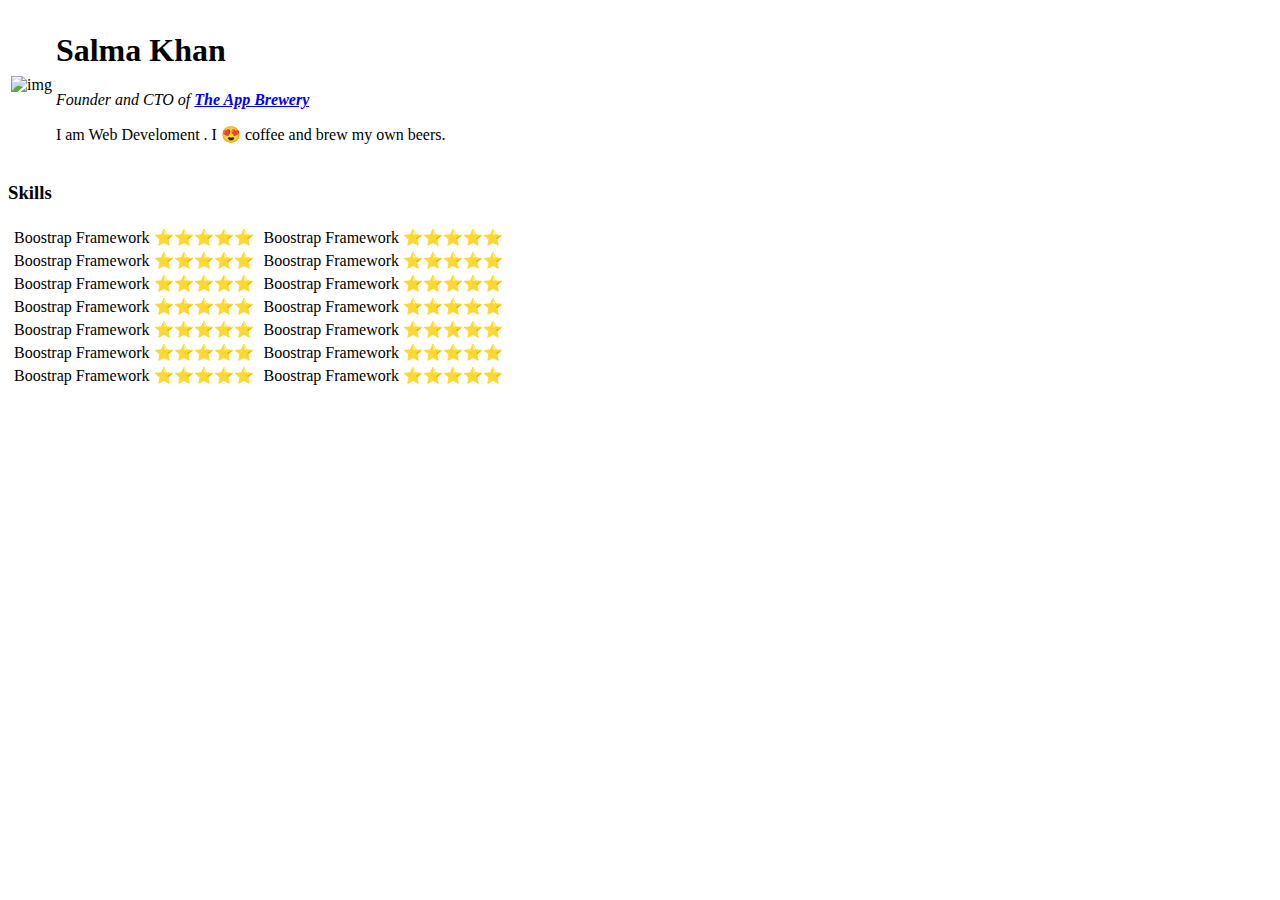
==== index .html @ df7257dd "Add files via upload" ====
<!DOCTYPE html>
<html lang="en">
<head>
    <meta charset="UTF-8">
    <meta http-equiv="X-UA-Compatible" content="IE=edge">
    <meta name="viewport" content="width=device-width, initial-scale=1.0">

    <title>My CV</title>
</head>
<body>
    <table>
        <tr>
            <td>
                <img src="imag/1.jpg" alt="img" >
            </td>
            <td>
               <h1>Salma Khan</h1> 
               <p><em>Founder and CTO of <strong><a href="https://www.facebook.com/profile.php?id=100069443682238">The App Brewery</a></strong></em></p>
               <p>I am Web Develoment . I 😍 coffee and brew my own beers.</p>
            </td>
        </tr>
    </table>

    <h3>Skills</h3>
    <table>
        <tr>
            <td>
                <table>
                    <tr>
                        <td>Boostrap Framework</td>
                        <td>⭐⭐⭐⭐⭐</td>
                    </tr>
                    <tr>
                        <td>Boostrap Framework</td>
                        <td>⭐⭐⭐⭐⭐</td>
                    </tr>
                    <tr>
                        <td>Boostrap Framework</td>
                        <td>⭐⭐⭐⭐⭐</td>
                    </tr>
                    <tr>
                        <td>Boostrap Framework</td>
                        <td>⭐⭐⭐⭐⭐</td>
                    </tr>
                    <tr>
                        <td>Boostrap Framework</td>
                        <td>⭐⭐⭐⭐⭐</td>
                    </tr>
                    <tr>
                        <td>Boostrap Framework</td>
                        <td>⭐⭐⭐⭐⭐</td>
                    </tr>
                    <tr>
                        <td>Boostrap Framework</td>
                        <td>⭐⭐⭐⭐⭐</td>
                    </tr>
                </table>
            </td>
            <td>
                <table>
                    <tr>
                        <td>Boostrap Framework</td>
                        <td>⭐⭐⭐⭐⭐</td>
                    </tr>
                    <tr>
                        <td>Boostrap Framework</td>
                        <td>⭐⭐⭐⭐⭐</td>
                    </tr>
                    <tr>
                        <td>Boostrap Framework</td>
                        <td>⭐⭐⭐⭐⭐</td>
                    </tr>
                    <tr>
                        <td>Boostrap Framework</td>
                        <td>⭐⭐⭐⭐⭐</td>
                    </tr>
                    <tr>
                        <td>Boostrap Framework</td>
                        <td>⭐⭐⭐⭐⭐</td>
                    </tr>
                    <tr>
                        <td>Boostrap Framework</td>
                        <td>⭐⭐⭐⭐⭐</td>
                    </tr>
                    <tr>
                        <td>Boostrap Framework</td>
                        <td>⭐⭐⭐⭐⭐</td>
            </td>
        </tr>
    </table>

    
</body>
</html>
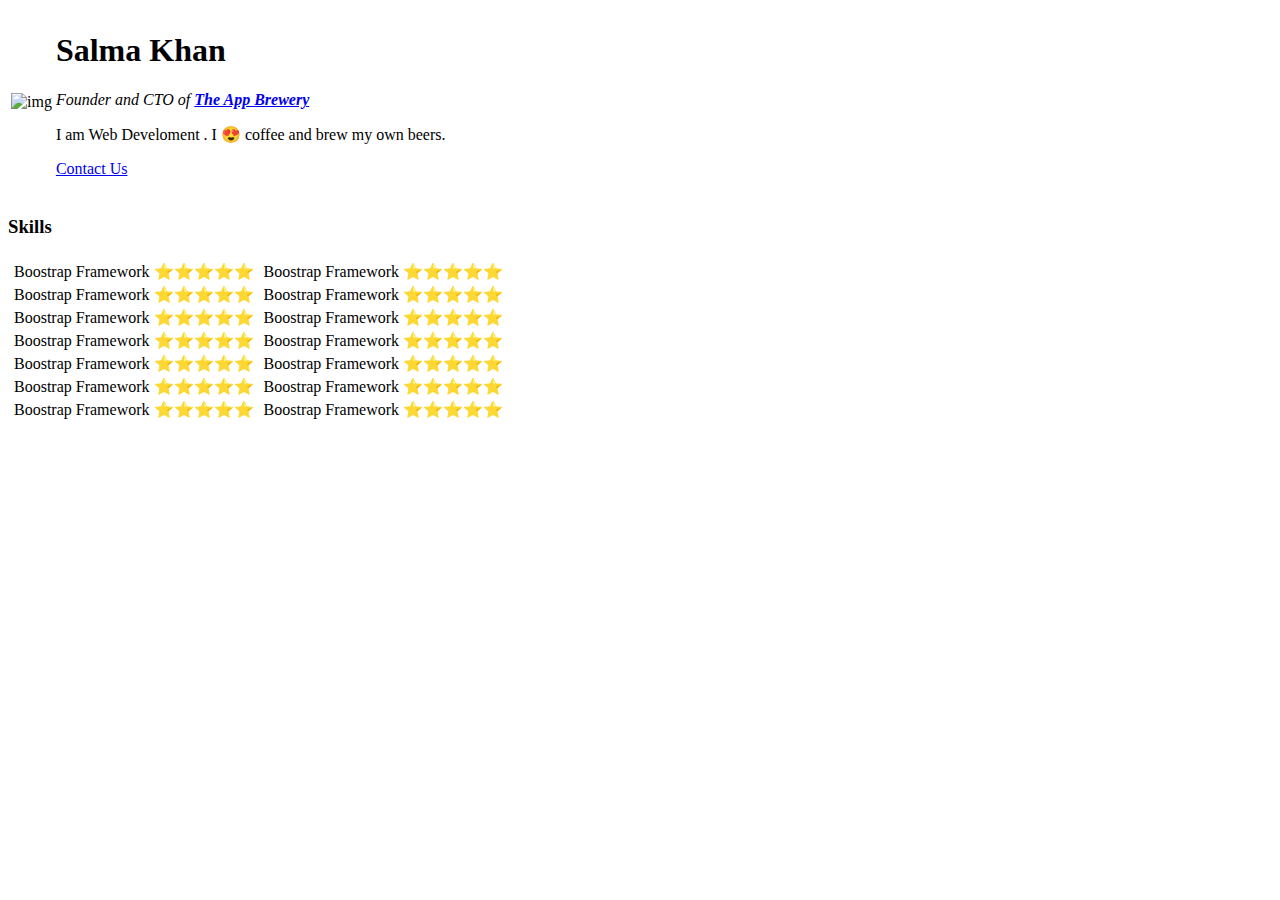
==== commit 6e8db4a3: "Add files via upload" ====
--- a/index .html
+++ b/index .html
@@ -17,6 +17,7 @@
                <h1>Salma Khan</h1> 
                <p><em>Founder and CTO of <strong><a href="https://www.facebook.com/profile.php?id=100069443682238">The App Brewery</a></strong></em></p>
                <p>I am Web Develoment . I 😍 coffee and brew my own beers.</p>
+               <p><a href="file:///C:/Users/DELL/Desktop/fev/index1.html">Contact Us</a> </p>
             </td>
         </tr>
     </table>
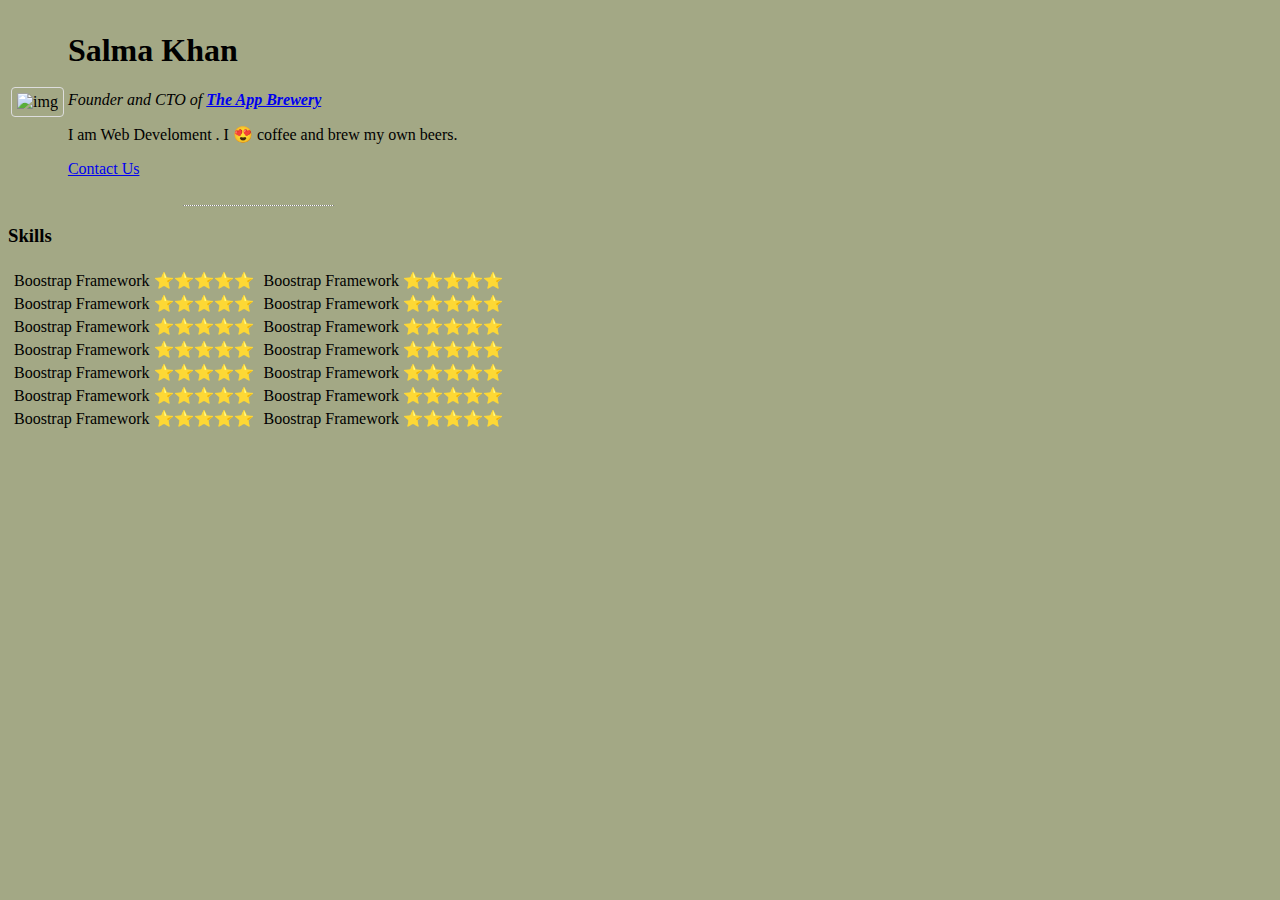
==== commit 4928c8f7: "Add files via upload" ====
--- a/index .html
+++ b/index .html
@@ -4,6 +4,7 @@
     <meta charset="UTF-8">
     <meta http-equiv="X-UA-Compatible" content="IE=edge">
     <meta name="viewport" content="width=device-width, initial-scale=1.0">
+    <link rel="stylesheet" href="style.css">
 
     <title>My CV</title>
 </head>
@@ -11,7 +12,7 @@
     <table>
         <tr>
             <td>
-                <img src="imag/1.jpg" alt="img" >
+                <img  class="img" src="imag/1.jpg" alt="img" >
             </td>
             <td>
                <h1>Salma Khan</h1> 
@@ -21,6 +22,7 @@
             </td>
         </tr>
     </table>
+    <hr>
 
     <h3>Skills</h3>
     <table>
--- a/style.css
+++ b/style.css
@@ -0,0 +1,17 @@
+img{
+        border: 1px solid #ddd;
+        border-radius: 4px;
+        padding: 5px;
+        width: 150px;
+   }
+body {
+    background-color: #A3A885;
+    display: inline-block;
+    margin: 8px;
+
+}
+hr{
+    background-color: white;
+    border-style: dotted none none;
+    width: 30%;
+}